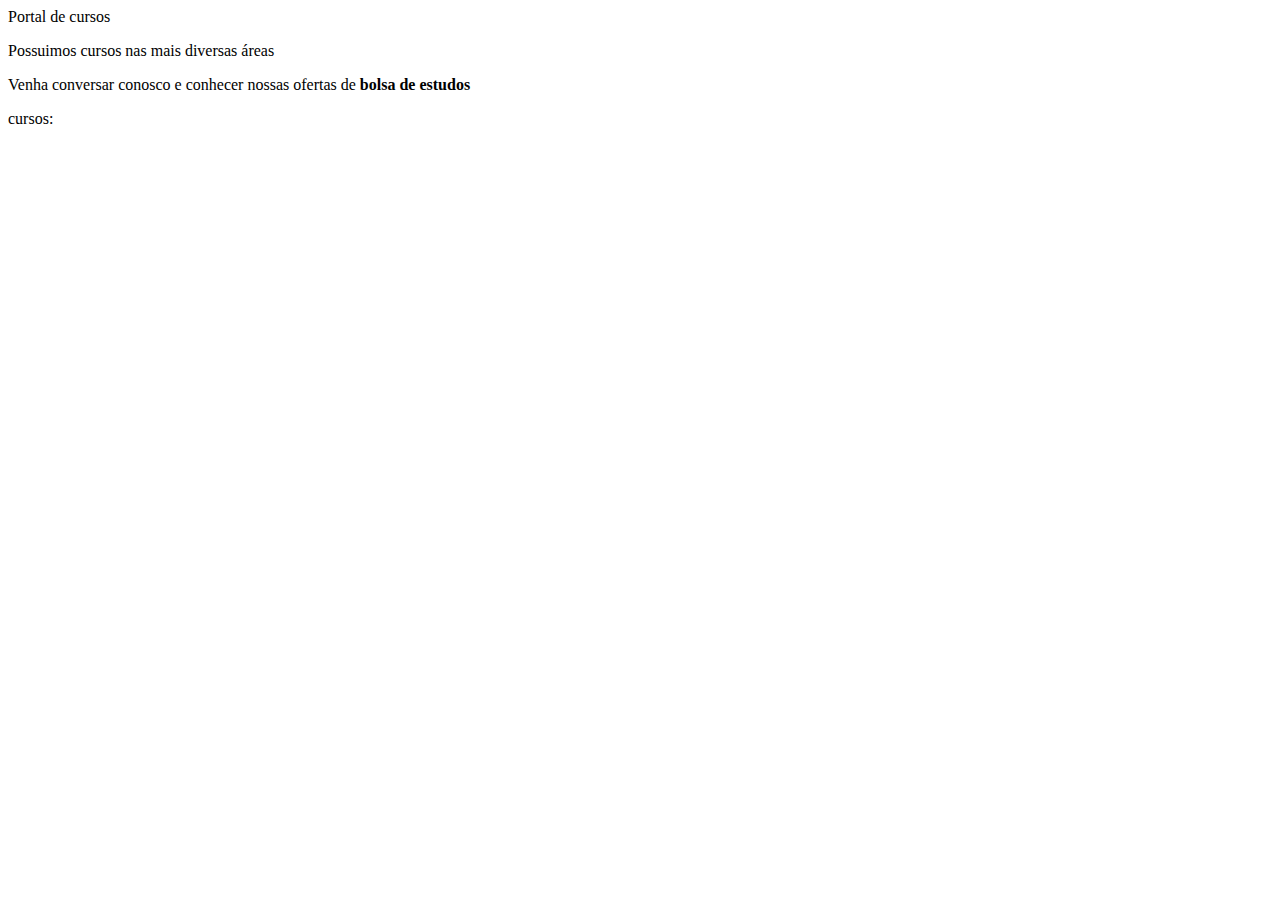
==== mais_seletores.html @ 18fad05a "Estamos começando (mais seletores)" ====
<!DOCTYPE html>
<html lang="pt-BR">
<head>
    <meta charset="UTF-8">
    <title>Mais seletores</title>
</head>
<body>
    <main>
        <!-- h1#titulo{Portal de cursos} -->
        <hi id="titulo">Portal de cursos</hi>
        
        <!-- p#descricao{Possuimos cursos nas mais diversas áreas} -->
        <p id="descricao">Possuimos cursos nas mais diversas áreas</p>

        <!-- p.promocao.nova -->
        <p class="promocao nova">
            Venha conversar conosco e conhecer nossas ofertas de 
            <strong>bolsa de estudos</strong>
        </p>

        <!-- p{cursos:} -->
        <p>cursos:</p>

        <!-- article>p.*3 -->
        <article>
            <p class=""></p>
            <p class=""></p>
            <p class=""></p>
        </article>

    </main>
</body>
</html>
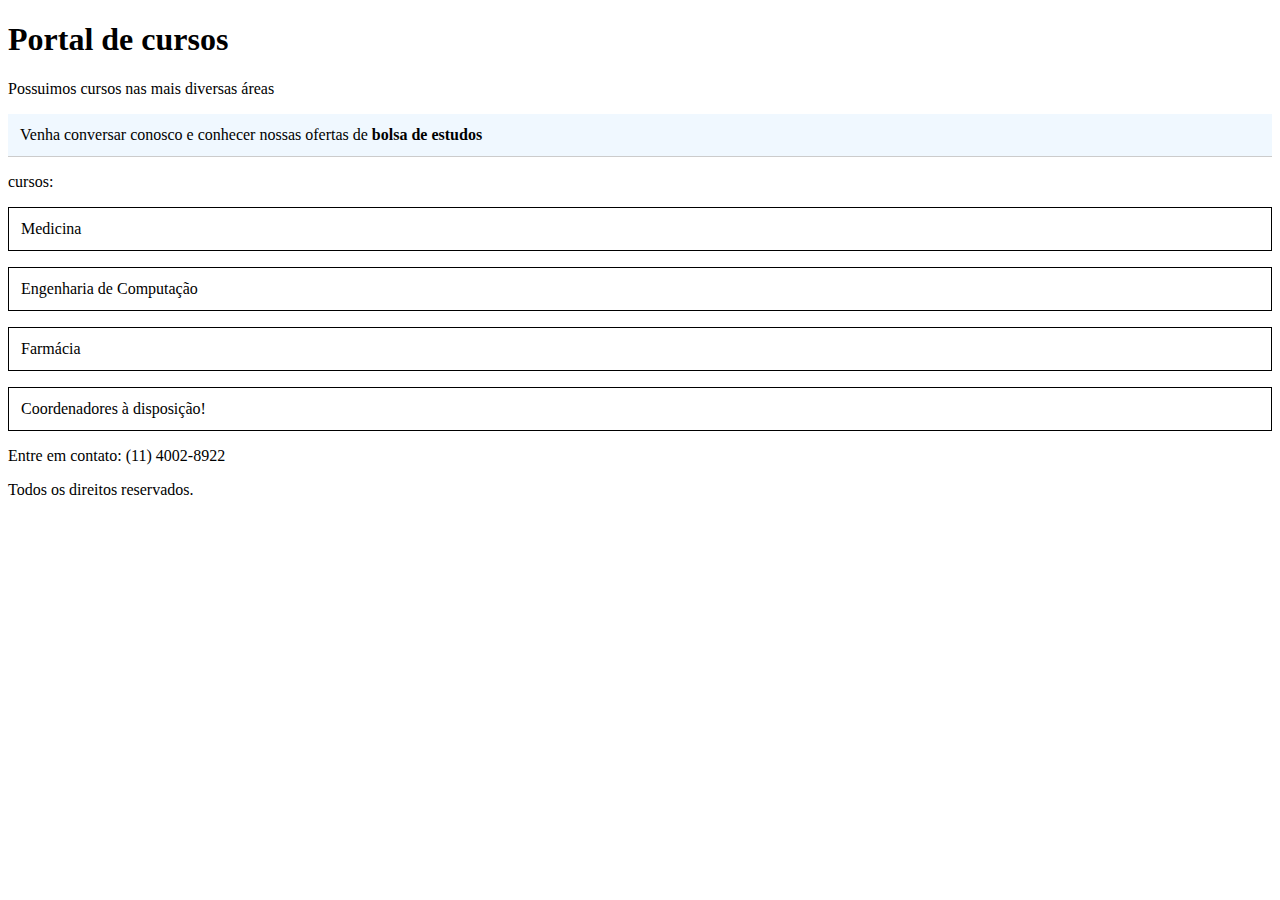
==== commit 91210a42: "Terminou a aula de hoje 01/09/2022" ====
--- a/mais_seletores.html
+++ b/mais_seletores.html
@@ -3,11 +3,38 @@
 <head>
     <meta charset="UTF-8">
     <title>Mais seletores</title>
+    <style>
+        article p{
+            padding: 12px;
+            border: 1px solid black;
+        }
+        #principal p.promocao{
+            padding: 12px;
+            border-bottom: #CCC 1px solid;
+            background-color: aliceblue;
+        }
+
+        /* Todos os P's que tenham a classe coordenadores, que sejam descendentes de um section
+        que seja descendente de um article que seja descendente de um elemento de id igual a 
+        principal que seja descendente do body */
+        /* body #principal article section p.coordenadores{
+
+        } */
+
+        /*article > p{
+            color: green;
+        }*/
+
+        /* main > #titulo > section div > article .rotulo.promocao #refri p{
+
+        } */
+
+    </style>
 </head>
 <body>
-    <main>
+    <main id="principal">
         <!-- h1#titulo{Portal de cursos} -->
-        <hi id="titulo">Portal de cursos</hi>
+        <h1 id="titulo">Portal de cursos</h1>
         
         <!-- p#descricao{Possuimos cursos nas mais diversas áreas} -->
         <p id="descricao">Possuimos cursos nas mais diversas áreas</p>
@@ -23,10 +50,22 @@
 
         <!-- article>p.*3 -->
         <article>
-            <p class=""></p>
-            <p class=""></p>
-            <p class=""></p>
+            <p class="novo-curso">Medicina</p>
+            <p class="curso">Engenharia de Computação</p>
+            <p class="curso">Farmácia</p>
+            <section>
+                <!-- p.coordenadores{Coordenadores à disposição!} -->
+                <p class="coordenadores">Coordenadores à disposição!</p>
+            </section>
         </article>
+        
+        <!-- p#.final-pagina*2 -->
+        <p id="contato" class="final-pagina">
+            Entre em contato: (11) 4002-8922
+        </p>
+        <p id="rodape" class="final-pagina">
+            Todos os direitos reservados.
+        </p>
 
     </main>
 </body>
